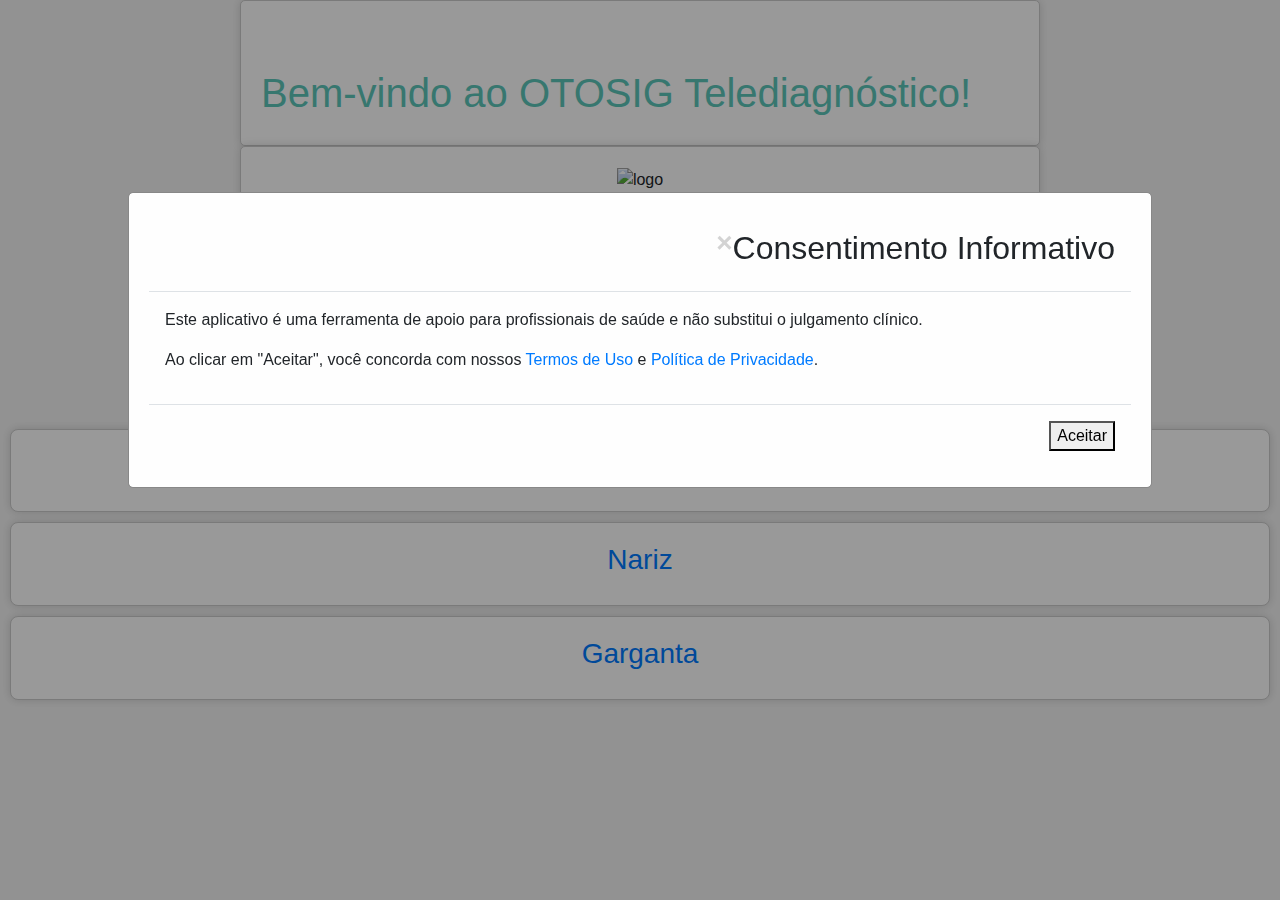
==== index.html @ 6b30be70 "Add files via upload" ====
<!DOCTYPE html>
<html lang="pt-br">
<head>
    <meta charset="UTF-8">
    <title>OTOSIG - TELEDIAG</title>
    
    <!-- Bootstrap 4.5 CSS -->
    <link rel="stylesheet" href="https://stackpath.bootstrapcdn.com/bootstrap/4.5.0/css/bootstrap.min.css">
    <link rel="stylesheet" href="style.css">

</head>
<body>
  <div class="container text-center">
    <br></br>
    <h1>Bem-vindo ao OTOSIG Telediagnóstico!</h1>
    </div>
  <div class="container text-center">
    <img src="images\logo otosig2.png" alt="logo" width="150" height="100" allign="center"></div>
    <br></br>
  <!-- Botão que abrirá o modal -->
  <div class="center-div">
    <button type="button" class="btn btn-info" data-toggle="modal" data-target="#instructionsModal">
      Clique aqui para instruções
    </button>
  </div>
  <br></br>
    <!-- Modal de Consentimento -->
  <div id="consentModal" class="modal">
    <!-- Conteúdo do Modal -->
    <div class="modal-content">
      <div class="modal-header">
        <span class="close">&times;</span>
        <h2>Consentimento Informativo</h2>
      </div>
      <div class="modal-body">
        <p>Este aplicativo é uma ferramenta de apoio para profissionais de saúde e não substitui o julgamento clínico.</p>
        <p>Ao clicar em "Aceitar", você concorda com nossos <a href="#" id="termsLink">Termos de Uso</a> e <a href="#" id="privacyPolicyLink">Política de Privacidade</a>.</p>
      </div>
      <div class="modal-footer">
        <button id="acceptBtn">Aceitar</button>
      </div>
    </div>
  </div>

<!-- Conteúdo principal do aplicativo aqui -->
  <!-- Modal com as instruções -->
  <div class="modal fade" id="instructionsModal" tabindex="-1" role="dialog" aria-labelledby="exampleModalLabel" aria-hidden="true">
    <div class="modal-dialog" role="document">
      <div class="modal-content">
        <div class="modal-header">
          <h5 class="modal-title" id="exampleModalLabel">Instruções de uso</h5>
          <button type="button" class="close" data-dismiss="modal" aria-label="Fechar">
            <span aria-hidden="true">&times;</span>
          </button>
        </div>
        <div class="modal-body">
          <!-- Insira as instruções aqui -->
          <p>Para usar o aplicativo, siga os passos abaixo:</p>
          <ol>
            <li>Selecione as áreas específicas do rosto onde você está experimentando sintomas relacionados à otorrinolaringologia.</li>
            <li>Informe detalhes sobre a duração, intensidade e outras características dos sintomas.</li>
            <li>Após fornecer as informações necessárias, nosso algoritmo de diagnóstico irá gerar uma lista de possíveis condições médicas.</li>
            <li>Analise os diagnósticos prováveis e, se necessário, consulte um profissional de saúde para um diagnóstico preciso e tratamento adequado.</li>
          </ol>
          <p>Lembramos que este aplicativo tem fins educacionais e informativos e não substitui uma consulta médica profissional.</p>
        </div>
        <div class="modal-footer">
          <button type="button" class="btn btn-secondary" data-dismiss="modal">Fechar</button>
        </div>
      </div>
    </div>
  </div>

     
    <div class="menu d-flex justify-content-center">
      <!-- Image Map Generated by http://www.image-map.net/ -->
      <img src="images\h0zcf35a.png" alt="menuorl" usemap="#image-map">
    </div>
  

    <map name="image-map">
        <area target="" alt="ORLMENU" title="Ouvido" href="ouvido.html" coords="31,63,10,105,7,153,11,188,29,241,93,239,108,159,81,75,58,64" shape="poly">
        <area target="" alt="ORLMENU" title="Nariz" href="nariz.html" coords="183,145,144,222,170,250,368,195,339,128,307,81,202,131" shape="poly">
        <area target="" alt="ORLMENU" title="Garganta" href="garganta.html" coords="112,271,250,319,182,476,134,473,73,472,45,473" shape="poly">
    </map>
    <br></br>
      <a href="ouvido.html" class="card">
        <h3>Ouvido</h3>
      </a>
      <a href="nariz.html" class="card">
        <h3>Nariz</h3>
      </a>
      <a href="Garganta.html" class="card">
        <h3>Garganta</h3>
      </a>
    </div>
  <script src="https://code.jquery.com/jquery-3.3.1.slim.min.js"></script>
  <script src="https://stackpath.bootstrapcdn.com/bootstrap/4.3.1/js/bootstrap.min.js"></script>
  <script src="teleorl.js"></script>

</body>
</html>
---- style.css ----
/* Estilos Gerais */
body {
  font-family: Arial, sans-serif;
  background-color: #f4f4f4;
  margin: 0;
  padding: 0;
}

/* Estilos do Rodapé */
footer {
  text-align: center;
  padding: 20px;
  background-color: #008CBA;
  border-radius: 25px;
}

/* Estilos para Containers */
.container {
  max-width: 800px;
  margin: 0 auto;
  padding: 20px;
  border: 1px solid #ccc;
  background-color: #fff;
  border-radius: 5px;
  box-shadow: 0 0 10px rgba(0, 0, 0, 0.15);
}

/* Estilos para Cabeçalhos e Parágrafos */
h1 {
  text-align: center;
  color: #5CC6BA;
}

p {
  text-align: justify;
}

/* Estilos para Cards (Links para as páginas de sintomas) */
.card {
  text-align: center;
  padding: 20px;
  margin: 10px;
  border-radius: 8px;
  text-decoration: none;
  border: 1px solid #ccc;
  box-shadow: 0 0 10px rgba(0, 0, 0, 0.15);
}

/* Estilos para Alinhamento Central */
.center-div {
  display: flex;
  justify-content: center;
}

/* Estilos para o Menu (Links para as páginas de sintomas) */
.menu a {
  display: flex;
  justify-content: space-between;
  align-items: center;
  padding: 20px;
  background-color: #04496c;
  color: #fff;
  text-decoration: none;
}

.menu a:hover {
  background-color: #033354;
}

/* Estilos para Botões */
.button {
  display: inline-block;
  padding: 10px 20px;
  background-color: #0074d9;
  color: #fff;
  border: none;
  border-radius: 5px;
  cursor: pointer;
  text-align: center;
  text-decoration: none;
  font-size: 16px;
  transition: background-color 0.3s ease;
}

/* Espaçamento para botões de navegação */
.avancar-btn, .voltar-btn {
  margin: 0 10px;
}

/* Estilos Específicos para Botões com cores personalizadas */
#avancarResultado {
  background-color: #2ecc40;
}

#reiniciar-original {
  background-color: #ff4136;
}

#voltarInicio {
  background-color: #ff851b;
}

.button:hover {
  background-color: #0056b3;
}

/* Estilo para Diagnóstico Diferencial Oculto Inicialmente */
#diagnosticodiferencial {
  display: none;
}

/* Estilos para Checkmarks e Opções (Checkbox e Radio Buttons) */
.checkmark, .opcoes label {
  display: flex;
  align-items: center;
  padding: 10px 20px;
  margin-bottom: 15px;
  border-radius: 25px;
  background-color: #f4f4f4;
  color: #333;
  border: 2px solid #04496c;
  cursor: pointer;
}

.checkmark:hover, .opcoes label:hover {
  background-color: #ddd;
}

/* Oculta os inputs e mostra a caixa quando selecionado */
.checkmark input[type="checkbox"], .opcoes input[type="radio"] {
  display: none;
}

.checkmark-box, .opcoes .checkmark-box {
  margin-left: auto;
  margin-right: 10px;
  border-radius: 50%;
  border: 2px solid #04496c;
  width: 20px;
  height: 20px;
  display: inline-flex;
  justify-content: center;
  align-items: center;
}

.checkmark input[type="checkbox"]:checked + span, 
.opcoes input[type="radio"]:checked + .checkmark-box {
  background-color: #04496c;
  border-color: #04496c;
  color: #fff;
  font-weight: bold;
}
#diagnosticodiferencial {
  display: none;

}
#resultado {
  display: none;
}
#resultado {
  font-family: 'Arial', sans-serif; /* Escolha uma fonte legível */
  color: #333; /* Uma cor escura para o texto */
  background-color: #f8f8f8; /* Um fundo claro para o elemento de resultado */
  padding: 20px; /* Espaçamento interno */
  margin: 20px 0; /* Espaçamento externo acima e abaixo */
  border-radius: 8px; /* Borda arredondada */
  box-shadow: 0 2px 4px rgba(0, 0, 0, 0.1); /* Sombra suave para destacar */
  border: 1px solid #ccc; /* Borda sutil */
  font-size: 1.1em; /* Tamanho maior da fonte */
  line-height: 1.6; /* Espaçamento de linha para legibilidade */
  text-align: center; /* Centraliza o texto */
}

/* Estilos adicionais para os títulos dentro do resultado */
#resultado h2 {
  font-size: 1.4em; /* Tamanho maior para títulos */
  color: #0074d9; /* Cor que destaca os títulos */
  margin-bottom: 15px; /* Espaçamento abaixo dos títulos */
}

/* Estilos para botões no rodapé do resultado */
#resultado .button {
  margin-top: 20px; /* Espaçamento acima dos botões */
  width: auto; /* Para evitar que os botões se estendam demais */
  font-weight: bold; /* Texto em negrito para destacar os botões */
}

/* Se você tiver um parágrafo ou outro texto explicativo */
#resultado p {
  margin-bottom: 15px; /* Espaçamento abaixo do parágrafo */
}
/* Para alinhar o cabeçalho à esquerda */
h1 {
  text-align: left;
}

/* Para alinhar os labels à esquerda */
.opcoes label {
  justify-content: start; /* Se você estiver usando flexbox */
  text-align: left; /* Se não estiver usando flexbox */
}

/* Se você estiver usando classes do Bootstrap, você pode adicionar 'text-left' ao seu elemento HTML diretamente */
.opcoes label {
  display: flex;
  align-items: center;
  justify-content: space-between; /* Isso coloca o espaço entre o texto e o checkmark-box */
  padding: 10px;
  margin-bottom: 10px; /* Espaço entre os labels */
  cursor: pointer;
  font-size: 16px; /* Ajuste conforme necessário */
}

/* Ajuste o estilo do checkmark-box para garantir que ele apareça à direita */
.opcoes .checkmark-box {
  margin-left: 10px; /* Espaço entre o texto e o checkmark-box */
  order: 2; /* Isso garante que o checkmark-box sempre apareça à direita */
}
.opcoes label.text-left {
  text-align: left !important;
}
/* Estilo para o Modal */
.modal {
  display: none; /* Escondido por padrão */
  position: fixed;
  z-index: 2; /* Fica no topo */
  left: 0;
  top: 0;
  width: 100%;
  height: 100%;
  overflow: auto; /* Habilita a rolagem se necessário */
  background-color: rgb(0,0,0); /* Cor de fundo */
  background-color: rgba(0,0,0,0.4); /* Cor de fundo com opacidade */
}

.modal-content {
  background-color: #fefefe;
  margin: 15% auto; /* 15% do topo e centralizado horizontalmente */
  padding: 20px;
  border: 1px solid #888;
  width: 80%; /* Poderia ser mais ou menos, dependendo do design */
}

.close {
  color: #aaa;
  float: right;
  font-size: 28px;
  font-weight: bold;
}

.close:hover,
.close:focus {
  color: black;
  text-decoration: none;
  cursor: pointer;
}

/* Estilos adicionais para botões e links aqui... */
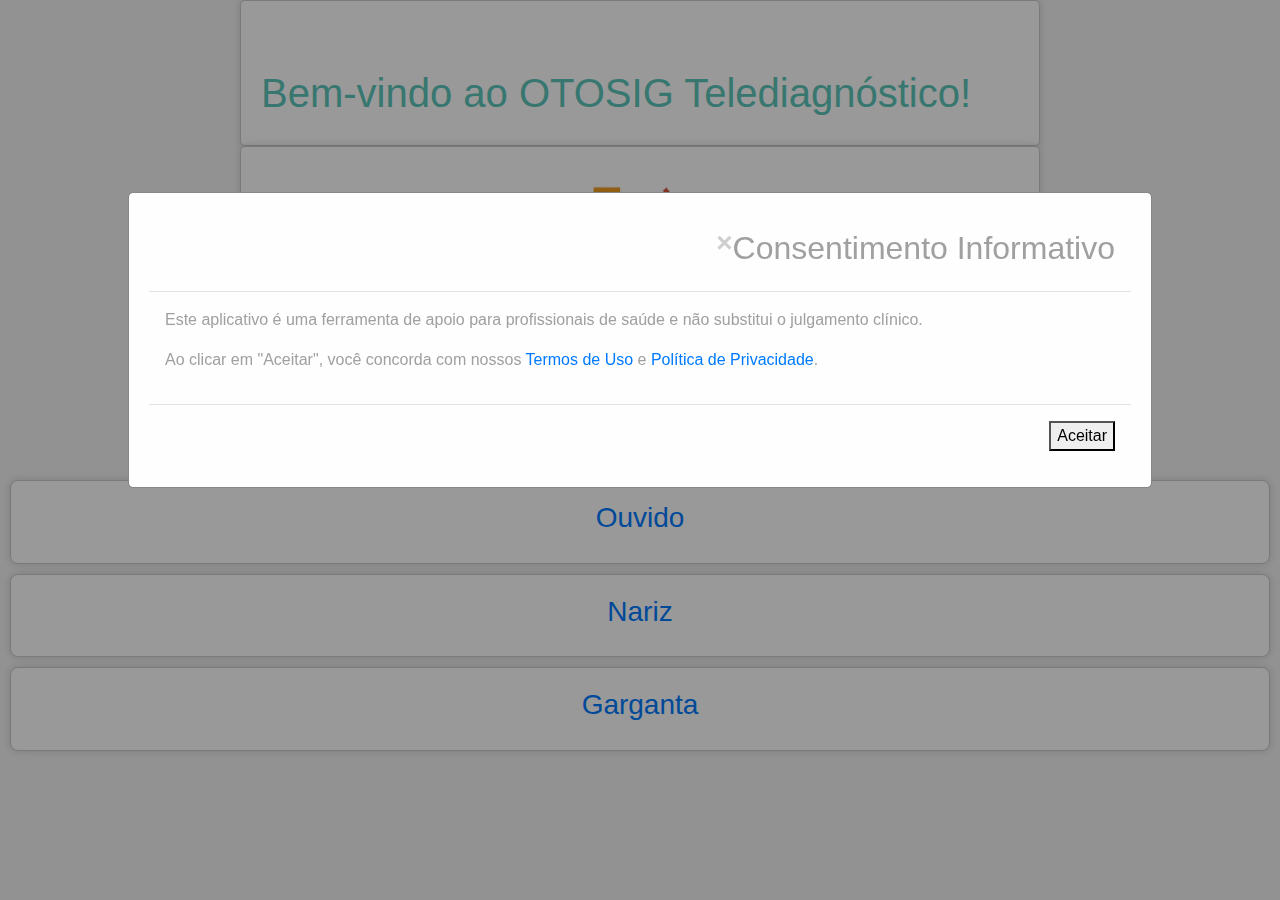
==== commit c118cf8b: "Add files via upload" ====
--- a/index.html
+++ b/index.html
@@ -65,7 +65,7 @@
           <p>Lembramos que este aplicativo tem fins educacionais e informativos e não substitui uma consulta médica profissional.</p>
         </div>
         <div class="modal-footer">
-          <button type="button" class="btn btn-secondary" data-dismiss="modal">Fechar</button>
+          <button type="button" class="btn-close" data-bs-dismiss="modal" aria-label="Close">Fechar</button>
         </div>
       </div>
     </div>
@@ -74,7 +74,7 @@
      
     <div class="menu d-flex justify-content-center">
       <!-- Image Map Generated by http://www.image-map.net/ -->
-      <img src="images\h0zcf35a.png" alt="menuorl" usemap="#image-map">
+      <!-- <img src="images\h0zcf35a.png" alt="menuorl" usemap="#image-map"> -->
     </div>
   
 
@@ -90,7 +90,7 @@
       <a href="nariz.html" class="card">
         <h3>Nariz</h3>
       </a>
-      <a href="Garganta.html" class="card">
+      <a href="garganta.html" class="card">
         <h3>Garganta</h3>
       </a>
     </div>
--- a/style.css
+++ b/style.css
@@ -4,13 +4,14 @@
   background-color: #f4f4f4;
   margin: 0;
   padding: 0;
+  color: #A0A0A0
 }
 
 /* Estilos do Rodapé */
 footer {
   text-align: center;
   padding: 20px;
-  background-color: #008CBA;
+  background-color: #5CC6BA;
   border-radius: 25px;
 }
 
@@ -58,20 +59,20 @@
   justify-content: space-between;
   align-items: center;
   padding: 20px;
-  background-color: #04496c;
+  background-color: #5CC6BA;
   color: #fff;
   text-decoration: none;
 }
 
 .menu a:hover {
-  background-color: #033354;
+  background-color: #5CC6BA;
 }
 
 /* Estilos para Botões */
 .button {
   display: inline-block;
   padding: 10px 20px;
-  background-color: #0074d9;
+  background-color: #5CC6BA;
   color: #fff;
   border: none;
   border-radius: 5px;
@@ -93,15 +94,15 @@
 }
 
 #reiniciar-original {
-  background-color: #ff4136;
+  background-color: #5CC6BA;
 }
 
 #voltarInicio {
-  background-color: #ff851b;
+  background-color: #5CC6BA;
 }
 
 .button:hover {
-  background-color: #0056b3;
+  background-color: #5CC6BA;
 }
 
 /* Estilo para Diagnóstico Diferencial Oculto Inicialmente */
@@ -117,8 +118,7 @@
   margin-bottom: 15px;
   border-radius: 25px;
   background-color: #f4f4f4;
-  color: #333;
-  border: 2px solid #04496c;
+  border: 2px solid #5CC6BA;
   cursor: pointer;
 }
 
@@ -135,7 +135,7 @@
   margin-left: auto;
   margin-right: 10px;
   border-radius: 50%;
-  border: 2px solid #04496c;
+  border: 2px solid #5CC6BA;
   width: 20px;
   height: 20px;
   display: inline-flex;
@@ -145,8 +145,8 @@
 
 .checkmark input[type="checkbox"]:checked + span, 
 .opcoes input[type="radio"]:checked + .checkmark-box {
-  background-color: #04496c;
-  border-color: #04496c;
+  background-color: #5CC6BA;
+  border-color: #5CC6BA;
   color: #fff;
   font-weight: bold;
 }
@@ -174,7 +174,7 @@
 /* Estilos adicionais para os títulos dentro do resultado */
 #resultado h2 {
   font-size: 1.4em; /* Tamanho maior para títulos */
-  color: #0074d9; /* Cor que destaca os títulos */
+  color: #5CC6BA; /* Cor que destaca os títulos */
   margin-bottom: 15px; /* Espaçamento abaixo dos títulos */
 }
 
@@ -242,7 +242,7 @@
 }
 
 .close {
-  color: #aaa;
+  color: #A0A0A0;
   float: right;
   font-size: 28px;
   font-weight: bold;
@@ -250,7 +250,7 @@
 
 .close:hover,
 .close:focus {
-  color: black;
+  color: #A0A0A0;
   text-decoration: none;
   cursor: pointer;
 }
